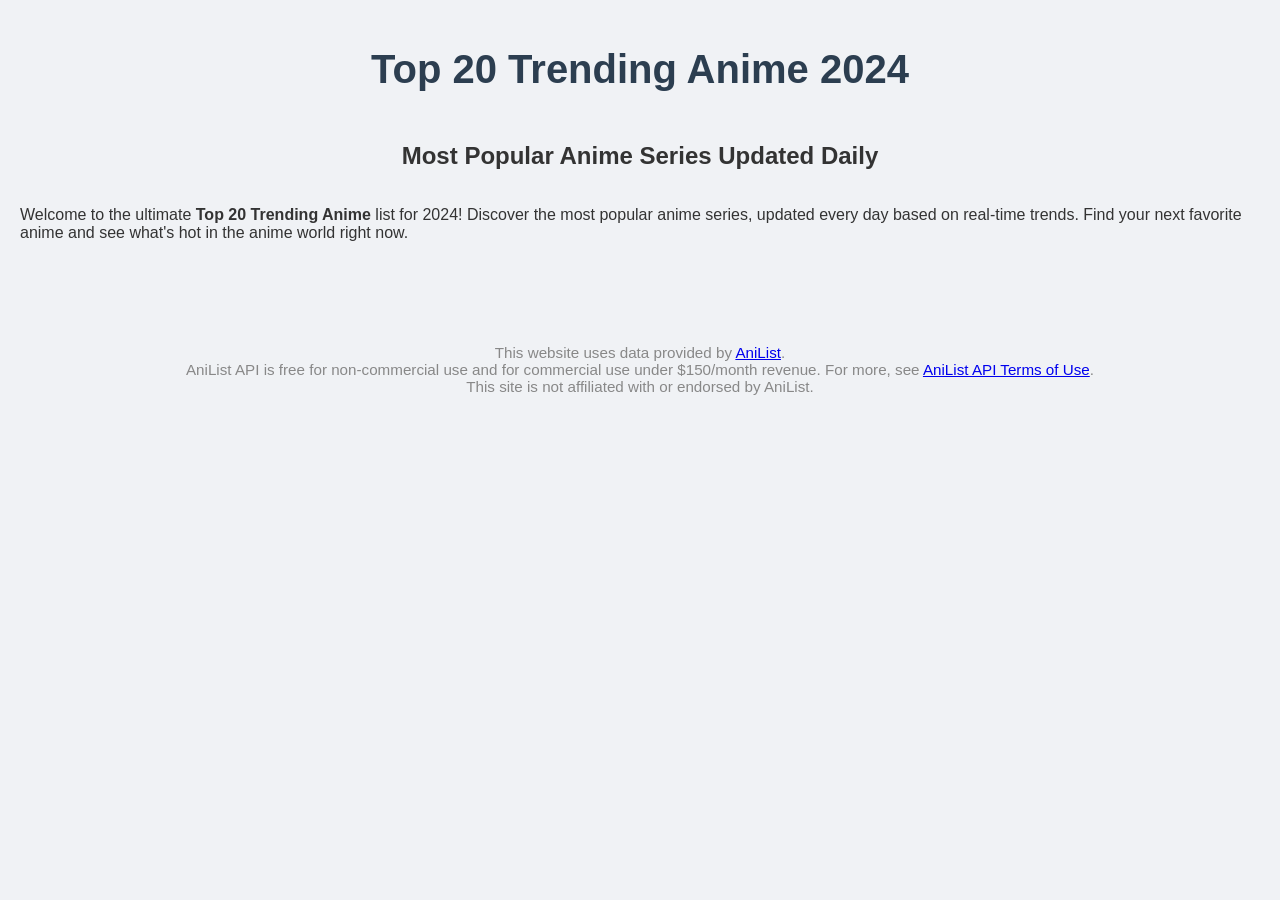
==== frontend/index.html @ 0efbdb05 "Add frontend files" ====
<!DOCTYPE html>
<html lang="en">
<head>
  <meta charset="UTF-8">
  <title>Top 20 Trending Anime 2024 | Most Popular Anime List</title>
  <meta name="description" content="Discover the Top 20 Trending Anime of 2024! Updated daily with the most popular anime series worldwide. Find your next favorite anime here.">
  <meta name="keywords" content="top 20 trending anime, most popular anime, best anime 2024, anime ranking, anime list, trending anime, top anime">
  <meta name="viewport" content="width=device-width, initial-scale=1.0">
  <!-- Open Graph for social sharing -->
  <meta property="og:title" content="Top 20 Trending Anime 2024 | Most Popular Anime List">
  <meta property="og:description" content="Discover the Top 20 Trending Anime of 2024! Updated daily with the most popular anime series worldwide.">
  <meta property="og:image" content="https://yourdomain.com/og-image.png">
  <meta property="og:type" content="website">
  <meta property="og:url" content="https://yourdomain.com/">
  <!-- Twitter Card -->
  <meta name="twitter:card" content="summary_large_image">
  <meta name="twitter:title" content="Top 20 Trending Anime 2024 | Most Popular Anime List">
  <meta name="twitter:description" content="Discover the Top 20 Trending Anime of 2024! Updated daily with the most popular anime series worldwide.">
  <meta name="twitter:image" content="https://yourdomain.com/og-image.png">
  <!-- Favicon -->
  <link rel="icon" href="/favicon.ico">
  <!-- Schema.org structured data -->
  <script type="application/ld+json">
  {
    "@context": "https://schema.org",
    "@type": "ItemList",
    "name": "Top 20 Trending Anime 2024",
    "itemListElement": [
      { "@type": "ListItem", "position": 1, "name": "Attack on Titan" },
      { "@type": "ListItem", "position": 2, "name": "One Piece" },
      { "@type": "ListItem", "position": 3, "name": "Demon Slayer" }
      // ... 4~20등도 JS로 동적 생성 가능
    ]
  }
  </script>
  <link rel="stylesheet" href="style.css">
</head>
<body>
  <h1>Top 20 Trending Anime 2024</h1>
  <h2>Most Popular Anime Series Updated Daily</h2>
  <p>Welcome to the ultimate <strong>Top 20 Trending Anime</strong> list for 2024! Discover the most popular anime series, updated every day based on real-time trends. Find your next favorite anime and see what's hot in the anime world right now.</p>
  <ol id="seo-anime-list" style="display:none;">
    <li><strong>Attack on Titan</strong> - The most trending anime in 2024.</li>
    <li><strong>One Piece</strong> - Legendary adventure continues.</li>
    <li><strong>Demon Slayer</strong> - Epic battles and beautiful animation.</li>
    <!-- ... 4~20등도 JS로 동적 생성 가능 -->
  </ol>
  <div id="top3-row" style="display: flex; justify-content: center; gap: 24px; margin-top: 30px;"></div>
  <div id="rest-row" style="display: flex; flex-wrap: wrap; justify-content: center; gap: 16px; margin-top: 24px;"></div>
  <script src="script.js"></script>
  <div style="text-align:center; font-size:0.95em; color:#888; margin-top:32px; margin-bottom:16px;">
    This website uses data provided by <a href="https://anilist.co/" target="_blank" rel="noopener noreferrer">AniList</a>.<br>
    AniList API is free for non-commercial use and for commercial use under $150/month revenue. For more, see <a href="https://anilist.gitbook.io/anilist-apiv2-docs/overview/terms-of-use" target="_blank" rel="noopener noreferrer">AniList API Terms of Use</a>.<br>
    This site is not affiliated with or endorsed by AniList.
  </div>
</body>
</html>
---- frontend/style.css ----
body {
    font-family: 'Segoe UI', Tahoma, Geneva, Verdana, sans-serif;
    display: flex;
    flex-direction: column;
    align-items: center;
    margin: 20px;
    background-color: #f0f2f5;
    color: #333;
}

h1 {
    color: #2c3e50;
    margin-bottom: 30px;
    font-size: 2.5em;
    text-align: center;
}

#anime-grid-container {
    display: grid;
    grid-template-columns: repeat(auto-fill, minmax(200px, 1fr));
    gap: 20px;
    padding: 20px;
    max-width: 1200px;
    width: 100%;
    background-color: #ffffff;
    border-radius: 10px;
    box-shadow: 0 4px 15px rgba(0, 0, 0, 0.1);
}

.anime-card {
    background-color: #fff;
    border-radius: 8px;
    overflow: hidden;
    box-shadow: 0 2px 8px rgba(0, 0, 0, 0.1);
    transition: transform 0.2s ease-in-out, box-shadow 0.2s ease-in-out;
    display: flex;
    flex-direction: column;
    align-items: center;
    text-align: center;
    padding-bottom: 15px;
}

.anime-card:hover {
    transform: translateY(-5px);
    box-shadow: 0 6px 20px rgba(0, 0, 0, 0.15);
}

.anime-card img {
    width: 100%;
    height: 280px; /* Fixed height for images */
    object-fit: cover; /* Ensures images cover the area without distortion */
    border-bottom: 1px solid #eee;
}

.anime-card .rank {
    font-size: 1.2em;
    font-weight: bold;
    color: #e74c3c;
    margin-top: 10px;
}

.anime-card .title {
    font-size: 1em;
    font-weight: 600;
    color: #34495e;
    padding: 0 10px;
    margin-top: 5px;
}
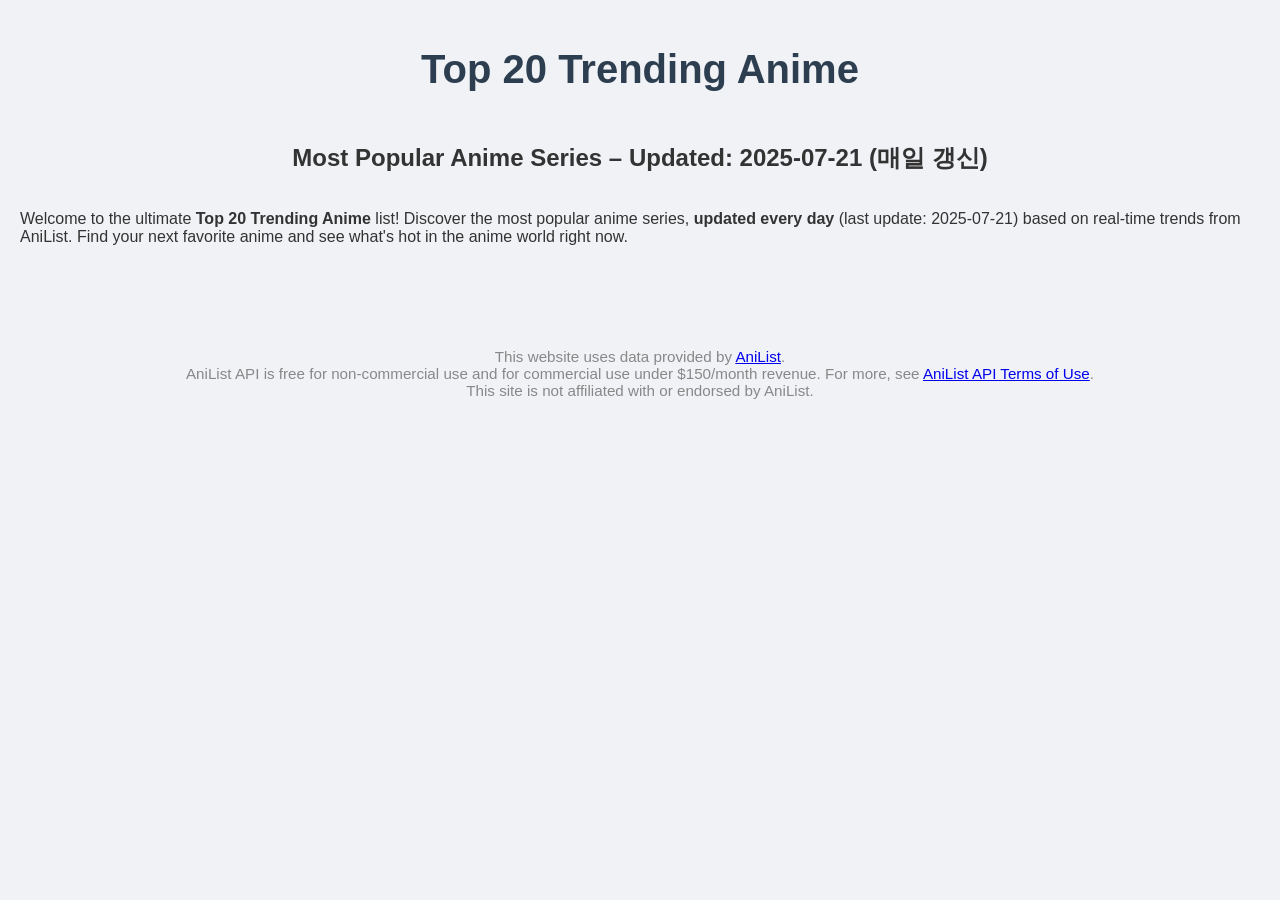
==== commit af1c0aac: "fix: 오늘 날짜 및 매일 갱신 문구 반영" ====
--- a/frontend/index.html
+++ b/frontend/index.html
@@ -1,21 +1,21 @@
 <!DOCTYPE html>
 <html lang="en">
 <head>
-  <meta charset="UTF-8">
-  <title>Top 20 Trending Anime 2024 | Most Popular Anime List</title>
-  <meta name="description" content="Discover the Top 20 Trending Anime of 2024! Updated daily with the most popular anime series worldwide. Find your next favorite anime here.">
-  <meta name="keywords" content="top 20 trending anime, most popular anime, best anime 2024, anime ranking, anime list, trending anime, top anime">
-  <meta name="viewport" content="width=device-width, initial-scale=1.0">
+    <meta charset="UTF-8">
+  <title>Top 20 Trending Anime | Most Popular Anime List (Updated: 2025-07-21)</title>
+  <meta name="description" content="Discover the Top 20 Trending Anime! Updated daily (2025-07-21) with the most popular anime series worldwide. Find your next favorite anime here.">
+  <meta name="keywords" content="top 20 trending anime, most popular anime, best anime, anime ranking, anime list, trending anime, top anime, 2025 anime, 오늘의 인기 애니, 실시간 애니">
+    <meta name="viewport" content="width=device-width, initial-scale=1.0">
   <!-- Open Graph for social sharing -->
-  <meta property="og:title" content="Top 20 Trending Anime 2024 | Most Popular Anime List">
-  <meta property="og:description" content="Discover the Top 20 Trending Anime of 2024! Updated daily with the most popular anime series worldwide.">
+  <meta property="og:title" content="Top 20 Trending Anime | Most Popular Anime List (Updated: 2025-07-21)">
+  <meta property="og:description" content="Discover the Top 20 Trending Anime! Updated daily (2025-07-21) with the most popular anime series worldwide.">
   <meta property="og:image" content="https://yourdomain.com/og-image.png">
   <meta property="og:type" content="website">
   <meta property="og:url" content="https://yourdomain.com/">
   <!-- Twitter Card -->
   <meta name="twitter:card" content="summary_large_image">
-  <meta name="twitter:title" content="Top 20 Trending Anime 2024 | Most Popular Anime List">
-  <meta name="twitter:description" content="Discover the Top 20 Trending Anime of 2024! Updated daily with the most popular anime series worldwide.">
+  <meta name="twitter:title" content="Top 20 Trending Anime | Most Popular Anime List (Updated: 2025-07-21)">
+  <meta name="twitter:description" content="Discover the Top 20 Trending Anime! Updated daily (2025-07-21) with the most popular anime series worldwide.">
   <meta name="twitter:image" content="https://yourdomain.com/og-image.png">
   <!-- Favicon -->
   <link rel="icon" href="/favicon.ico">
@@ -24,7 +24,8 @@
   {
     "@context": "https://schema.org",
     "@type": "ItemList",
-    "name": "Top 20 Trending Anime 2024",
+    "name": "Top 20 Trending Anime (Updated: 2025-07-21)",
+    "description": "Top 20 trending anime, updated daily. This list was last updated on 2025-07-21.",
     "itemListElement": [
       { "@type": "ListItem", "position": 1, "name": "Attack on Titan" },
       { "@type": "ListItem", "position": 2, "name": "One Piece" },
@@ -33,14 +34,14 @@
     ]
   }
   </script>
-  <link rel="stylesheet" href="style.css">
+    <link rel="stylesheet" href="style.css">
 </head>
 <body>
-  <h1>Top 20 Trending Anime 2024</h1>
-  <h2>Most Popular Anime Series Updated Daily</h2>
-  <p>Welcome to the ultimate <strong>Top 20 Trending Anime</strong> list for 2024! Discover the most popular anime series, updated every day based on real-time trends. Find your next favorite anime and see what's hot in the anime world right now.</p>
+  <h1>Top 20 Trending Anime</h1>
+  <h2>Most Popular Anime Series – Updated: 2025-07-21 (매일 갱신)</h2>
+  <p>Welcome to the ultimate <strong>Top 20 Trending Anime</strong> list! Discover the most popular anime series, <strong>updated every day</strong> (last update: 2025-07-21) based on real-time trends from AniList. Find your next favorite anime and see what's hot in the anime world right now.</p>
   <ol id="seo-anime-list" style="display:none;">
-    <li><strong>Attack on Titan</strong> - The most trending anime in 2024.</li>
+    <li><strong>Attack on Titan</strong> - The most trending anime as of 2025-07-21.</li>
     <li><strong>One Piece</strong> - Legendary adventure continues.</li>
     <li><strong>Demon Slayer</strong> - Epic battles and beautiful animation.</li>
     <!-- ... 4~20등도 JS로 동적 생성 가능 -->
@@ -52,6 +53,6 @@
     This website uses data provided by <a href="https://anilist.co/" target="_blank" rel="noopener noreferrer">AniList</a>.<br>
     AniList API is free for non-commercial use and for commercial use under $150/month revenue. For more, see <a href="https://anilist.gitbook.io/anilist-apiv2-docs/overview/terms-of-use" target="_blank" rel="noopener noreferrer">AniList API Terms of Use</a>.<br>
     This site is not affiliated with or endorsed by AniList.
-  </div>
+    </div>
 </body>
 </html>
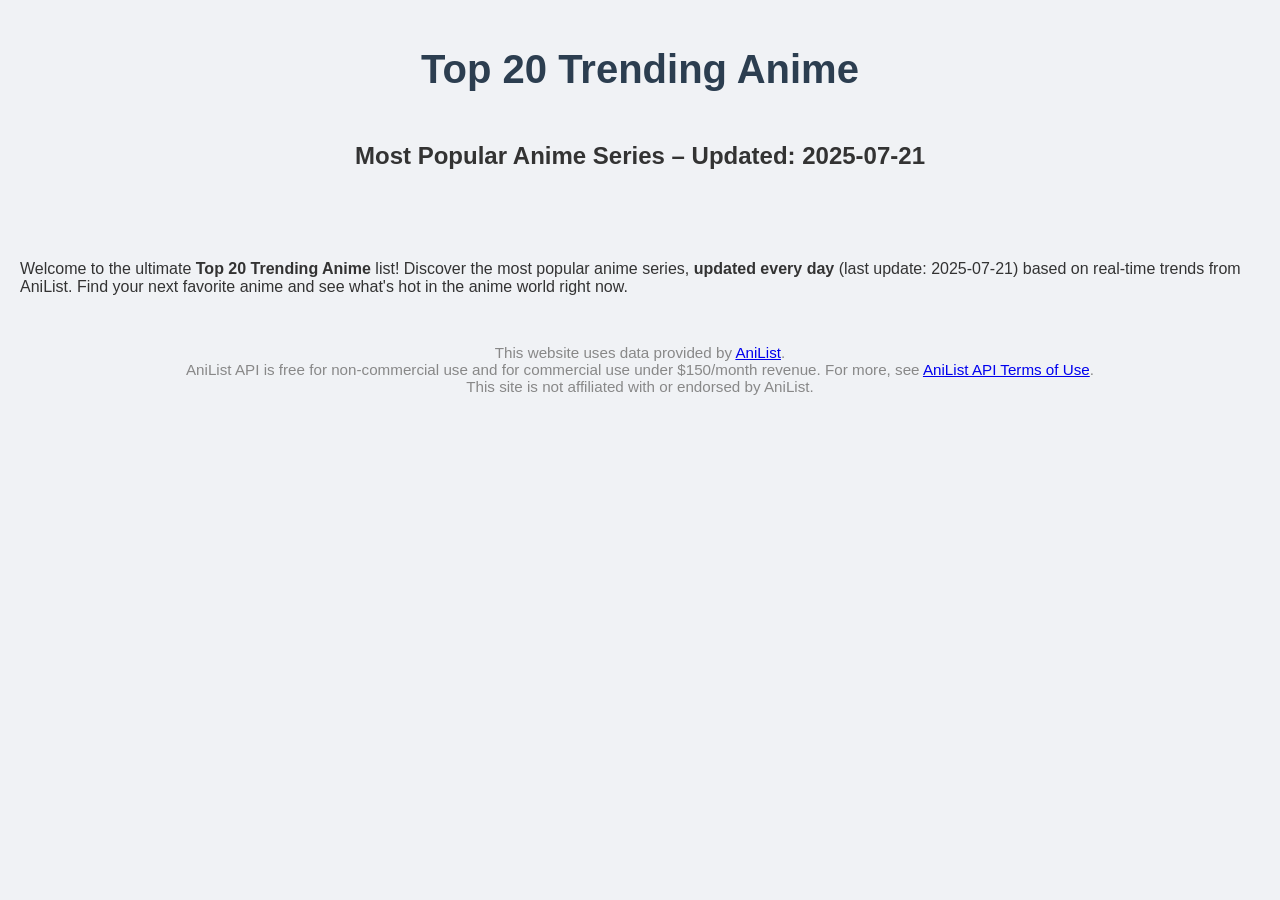
==== commit c54ab1a0: "chore: 설명 문장 카드 밑으로 이동" ====
--- a/frontend/index.html
+++ b/frontend/index.html
@@ -38,7 +38,9 @@
 </head>
 <body>
   <h1>Top 20 Trending Anime</h1>
-  <h2>Most Popular Anime Series – Updated: 2025-07-21 (매일 갱신)</h2>
+  <h2>Most Popular Anime Series – Updated: 2025-07-21</h2>
+  <div id="top3-row" style="display: flex; justify-content: center; gap: 24px; margin-top: 30px;"></div>
+  <div id="rest-row" style="display: flex; flex-wrap: wrap; justify-content: center; gap: 16px; margin-top: 24px;"></div>
   <p>Welcome to the ultimate <strong>Top 20 Trending Anime</strong> list! Discover the most popular anime series, <strong>updated every day</strong> (last update: 2025-07-21) based on real-time trends from AniList. Find your next favorite anime and see what's hot in the anime world right now.</p>
   <ol id="seo-anime-list" style="display:none;">
     <li><strong>Attack on Titan</strong> - The most trending anime as of 2025-07-21.</li>
@@ -46,8 +48,6 @@
     <li><strong>Demon Slayer</strong> - Epic battles and beautiful animation.</li>
     <!-- ... 4~20등도 JS로 동적 생성 가능 -->
   </ol>
-  <div id="top3-row" style="display: flex; justify-content: center; gap: 24px; margin-top: 30px;"></div>
-  <div id="rest-row" style="display: flex; flex-wrap: wrap; justify-content: center; gap: 16px; margin-top: 24px;"></div>
   <script src="script.js"></script>
   <div style="text-align:center; font-size:0.95em; color:#888; margin-top:32px; margin-bottom:16px;">
     This website uses data provided by <a href="https://anilist.co/" target="_blank" rel="noopener noreferrer">AniList</a>.<br>
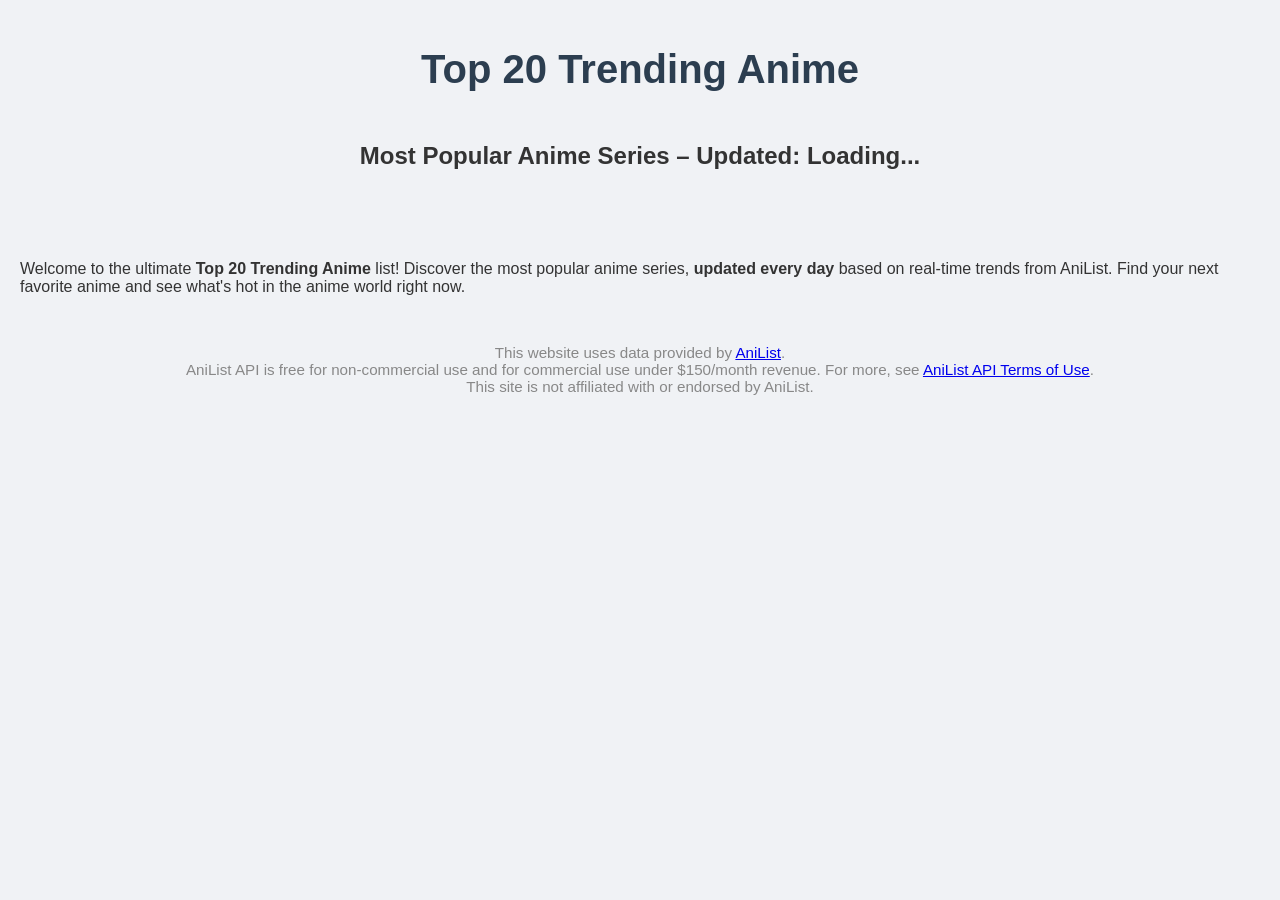
==== commit de032536: "Update: 동적 날짜 업데이트 기능 추가 - 백엔드에서 날짜 정보 전달 - 프론트엔드에서 동적으로 날짜 표시 - 하드코딩된 날짜 제거" ====
--- a/frontend/index.html
+++ b/frontend/index.html
@@ -2,20 +2,21 @@
 <html lang="en">
 <head>
     <meta charset="UTF-8">
-  <title>Top 20 Trending Anime | Most Popular Anime List (Updated: 2025-07-21)</title>
-  <meta name="description" content="Discover the Top 20 Trending Anime! Updated daily (2025-07-21) with the most popular anime series worldwide. Find your next favorite anime here.">
+  <title>Top 20 Trending Anime | Most Popular Anime List</title>
+  <meta name="description" content="Discover the Top 20 Trending Anime! Updated daily with the most popular anime series worldwide. Find your next favorite anime here.">
   <meta name="keywords" content="top 20 trending anime, most popular anime, best anime, anime ranking, anime list, trending anime, top anime, 2025 anime, 오늘의 인기 애니, 실시간 애니">
     <meta name="viewport" content="width=device-width, initial-scale=1.0">
+  <meta name="google-site-verification" content="6XmxHWauLYuAhqcq71soa46L4-wrdf4WKOf66IOTXjA" />
   <!-- Open Graph for social sharing -->
-  <meta property="og:title" content="Top 20 Trending Anime | Most Popular Anime List (Updated: 2025-07-21)">
-  <meta property="og:description" content="Discover the Top 20 Trending Anime! Updated daily (2025-07-21) with the most popular anime series worldwide.">
+  <meta property="og:title" content="Top 20 Trending Anime | Most Popular Anime List">
+  <meta property="og:description" content="Discover the Top 20 Trending Anime! Updated daily with the most popular anime series worldwide.">
   <meta property="og:image" content="https://yourdomain.com/og-image.png">
   <meta property="og:type" content="website">
   <meta property="og:url" content="https://yourdomain.com/">
   <!-- Twitter Card -->
   <meta name="twitter:card" content="summary_large_image">
-  <meta name="twitter:title" content="Top 20 Trending Anime | Most Popular Anime List (Updated: 2025-07-21)">
-  <meta name="twitter:description" content="Discover the Top 20 Trending Anime! Updated daily (2025-07-21) with the most popular anime series worldwide.">
+  <meta name="twitter:title" content="Top 20 Trending Anime | Most Popular Anime List">
+  <meta name="twitter:description" content="Discover the Top 20 Trending Anime! Updated daily with the most popular anime series worldwide.">
   <meta name="twitter:image" content="https://yourdomain.com/og-image.png">
   <!-- Favicon -->
   <link rel="icon" href="/favicon.ico">
@@ -24,8 +25,8 @@
   {
     "@context": "https://schema.org",
     "@type": "ItemList",
-    "name": "Top 20 Trending Anime (Updated: 2025-07-21)",
-    "description": "Top 20 trending anime, updated daily. This list was last updated on 2025-07-21.",
+    "name": "Top 20 Trending Anime",
+    "description": "Top 20 trending anime, updated daily.",
     "itemListElement": [
       { "@type": "ListItem", "position": 1, "name": "Attack on Titan" },
       { "@type": "ListItem", "position": 2, "name": "One Piece" },
@@ -38,12 +39,12 @@
 </head>
 <body>
   <h1>Top 20 Trending Anime</h1>
-  <h2>Most Popular Anime Series – Updated: 2025-07-21</h2>
+  <h2 id="update-date">Most Popular Anime Series – Updated: Loading...</h2>
   <div id="top3-row" style="display: flex; justify-content: center; gap: 24px; margin-top: 30px;"></div>
   <div id="rest-row" style="display: flex; flex-wrap: wrap; justify-content: center; gap: 16px; margin-top: 24px;"></div>
-  <p>Welcome to the ultimate <strong>Top 20 Trending Anime</strong> list! Discover the most popular anime series, <strong>updated every day</strong> (last update: 2025-07-21) based on real-time trends from AniList. Find your next favorite anime and see what's hot in the anime world right now.</p>
+  <p id="description">Welcome to the ultimate <strong>Top 20 Trending Anime</strong> list! Discover the most popular anime series, <strong>updated every day</strong> based on real-time trends from AniList. Find your next favorite anime and see what's hot in the anime world right now.</p>
   <ol id="seo-anime-list" style="display:none;">
-    <li><strong>Attack on Titan</strong> - The most trending anime as of 2025-07-21.</li>
+    <li><strong>Attack on Titan</strong> - The most trending anime.</li>
     <li><strong>One Piece</strong> - Legendary adventure continues.</li>
     <li><strong>Demon Slayer</strong> - Epic battles and beautiful animation.</li>
     <!-- ... 4~20등도 JS로 동적 생성 가능 -->
